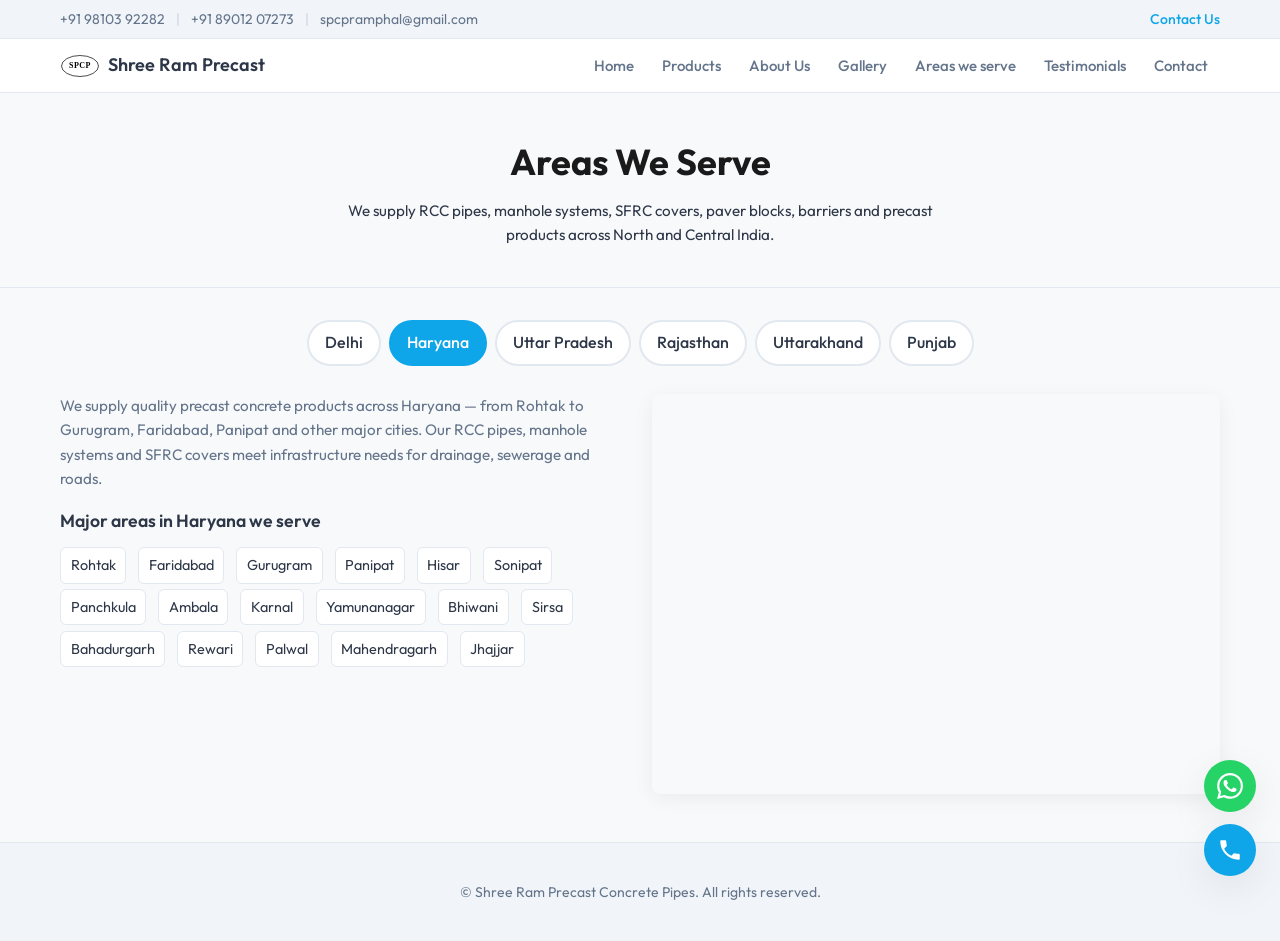
==== areas-we-serve.html @ d45b3169 "initial commit" ====
<!DOCTYPE html>
<html lang="en">
<head>
  <meta charset="UTF-8" />
  <meta name="viewport" content="width=device-width, initial-scale=1.0" />
  <meta name="description" content="Areas we serve – Delhi, Haryana, UP, Rajasthan, Uttarakhand, Punjab. Major cities and map." />
  <title>Areas We Serve | Shree Ram Precast</title>
  <link rel="preconnect" href="https://fonts.googleapis.com" />
  <link rel="preconnect" href="https://fonts.gstatic.com" crossorigin />
  <link href="https://fonts.googleapis.com/css2?family=Outfit:wght@300;400;500;600;700&display=swap" rel="stylesheet" />
  <link rel="stylesheet" href="css/style.css" />
</head>
<body>
  <header class="topbar">
    <div class="container topbar-inner">
      <div class="topbar-contact">
        <a href="tel:+919810392282">+91 98103 92282</a>
        <span class="sep">|</span>
        <a href="tel:+918901207273">+91 89012 07273</a>
        <span class="sep">|</span>
        <a href="mailto:spcpramphal@gmail.com">spcpramphal@gmail.com</a>
      </div>
      <div class="topbar-cta">
        <a href="contact.html" class="topbar-link">Contact Us</a>
      </div>
    </div>
  </header>
  <nav class="main-nav" id="main-nav">
    <div class="container nav-inner">
      <a href="index.html" class="logo">
        <img src="images/logo-spcp.svg" alt="" class="logo-icon" width="40" height="24">
        <span class="logo-text">Shree Ram Precast</span>
      </a>
      <button type="button" class="nav-toggle" aria-label="Open menu" id="nav-toggle">
        <span></span><span></span><span></span>
      </button>
      <ul class="nav-menu" id="nav-menu">
        <li><a href="index.html#home">Home</a></li>
        <li><a href="index.html#products">Products</a></li>
        <li><a href="index.html#about">About Us</a></li>
        <li><a href="index.html#gallery">Gallery</a></li>
        <li><a href="areas-we-serve.html">Areas we serve</a></li>
        <li><a href="index.html#testimonials">Testimonials</a></li>
        <li><a href="contact.html">Contact</a></li>
      </ul>
    </div>
  </nav>

  <main class="areas-page">
    <section class="areas-page-hero">
      <div class="container">
        <h1>Areas We Serve</h1>
        <p class="areas-page-hero-sub">We supply RCC pipes, manhole systems, SFRC covers, paver blocks, barriers and precast products across North and Central India.</p>
      </div>
    </section>

    <section class="areas-page-content">
      <div class="container">
        <div class="areas-state-bar" id="state-bar" role="tablist">
          <button type="button" class="areas-state-btn" data-state="0" role="tab" aria-selected="false">Delhi</button>
          <button type="button" class="areas-state-btn is-active" data-state="1" role="tab" aria-selected="true">Haryana</button>
          <button type="button" class="areas-state-btn" data-state="2" role="tab">Uttar Pradesh</button>
          <button type="button" class="areas-state-btn" data-state="3" role="tab">Rajasthan</button>
          <button type="button" class="areas-state-btn" data-state="4" role="tab">Uttarakhand</button>
          <button type="button" class="areas-state-btn" data-state="5" role="tab">Punjab</button>
        </div>

        <div class="areas-page-grid">
          <div class="areas-page-main">
            <p class="areas-page-intro" id="state-intro">We supply quality precast concrete products across Haryana — from Rohtak to Gurugram, Faridabad, Panipat and other major cities. Our RCC pipes, manhole systems and SFRC covers meet infrastructure needs for drainage, sewerage and roads.</p>
            <h2 class="areas-page-heading" id="state-heading">Major areas in Haryana we serve</h2>
            <div class="areas-cities-wrap">
              <ul class="areas-cities-list" id="cities-list"></ul>
            </div>
          </div>
          <div class="areas-page-map-wrap">
            <iframe id="areas-page-map" src="https://www.google.com/maps?q=Haryana+India&output=embed&z=7" width="100%" height="100%" style="border:0;" allowfullscreen="" referrerpolicy="no-referrer-when-downgrade" title="Map"></iframe>
          </div>
        </div>
      </div>
    </section>
  </main>

  <footer class="site-footer">
    <div class="container">
      <p>&copy; Shree Ram Precast Concrete Pipes. All rights reserved.</p>
    </div>
  </footer>

  <a href="#" class="back-to-top" id="back-to-top" aria-label="Back to top" title="Back to top">
    <svg viewBox="0 0 24 24" fill="currentColor" aria-hidden="true"><path d="M7.41 15.41L12 10.83l4.59 4.58L18 14l-6-6-6 6z"/></svg>
  </a>
  <div class="floating-actions" aria-label="Contact">
    <a href="tel:+919810392282" class="floating-phone" aria-label="Call us" title="Call us">
      <svg viewBox="0 0 24 24" fill="currentColor" aria-hidden="true"><path d="M6.62 10.79c1.44 2.83 3.76 5.14 6.59 6.59l2.2-2.2c.27-.27.67-.36 1.02-.24 1.12.37 2.33.57 3.57.57.55 0 1 .45 1 1V20c0 .55-.45 1-1 1-9.39 0-17-7.61-17-17 0-.55.45-1 1-1h3.5c.55 0 1 .45 1 1 0 1.25.2 2.45.57 3.57.11.35.03.74-.25 1.02l-2.2 2.2z"/></svg>
    </a>
    <a href="https://wa.me/919810392282?text=Hi%20there!%20I%20came%20across%20Shree%20Ram%20Precast%20and%20would%20like%20to%20know%20more%20about%20your%20products.%20Can%20you%20help%20me%20with%20a%20quote%3F" class="floating-whatsapp" target="_blank" rel="noopener noreferrer" aria-label="Chat on WhatsApp" title="Chat on WhatsApp">
      <svg viewBox="0 0 24 24" fill="currentColor" aria-hidden="true"><path d="M17.472 14.382c-.297-.149-1.758-.867-2.03-.967-.273-.099-.471-.148-.67.15-.197.297-.767.966-.94 1.164-.173.199-.347.223-.644.075-.297-.15-1.255-.463-2.39-1.475-.883-.788-1.48-1.761-1.653-2.059-.173-.297-.018-.458.13-.606.134-.133.298-.347.446-.52.149-.174.198-.298.298-.497.099-.198.05-.371-.025-.52-.075-.149-.669-1.612-.916-2.207-.242-.579-.487-.5-.669-.51-.173-.008-.371-.01-.57-.01-.198 0-.52.074-.792.372-.272.297-1.04 1.016-1.04 2.479 0 1.462 1.065 2.875 1.213 3.074.149.198 2.096 3.2 5.077 4.487.709.306 1.262.489 1.694.625.712.227 1.36.195 1.871.118.571-.085 1.758-.719 2.006-1.413.248-.694.248-1.289.173-1.413-.074-.124-.272-.198-.57-.347m-5.421 7.403h.004a9.87 9.87 0 01-5.031-1.378l-.361-.214-3.741.982.998-3.648-.235-.374a9.86 9.86 0 01-1.51-5.26c.001-5.45 4.436-9.884 9.888-9.884 2.64 0 5.122 1.03 6.988 2.898a9.825 9.825 0 012.893 6.994c-.003 5.45-4.437 9.884-9.885 9.884m8.413-18.297A11.815 11.815 0 0012.05 0C5.495 0 .16 5.335.157 11.892c0 2.096.547 4.142 1.588 5.945L.057 24l6.305-1.654a11.882 11.882 0 005.683 1.448h.005c6.554 0 11.89-5.335 11.893-11.893a11.821 11.821 0 00-3.48-8.413z"/></svg>
    </a>
  </div>

  <script src="js/main.js"></script>
  <script>
    (function () {
      var mapEl = document.getElementById('areas-page-map');
      var stateBar = document.getElementById('state-bar');
      var citiesList = document.getElementById('cities-list');
      var stateIntro = document.getElementById('state-intro');
      var stateHeading = document.getElementById('state-heading');

      var states = [
        { name: 'Delhi', mapQuery: 'Delhi+India', zoom: 8, intro: 'We supply precast concrete products across Delhi NCR — RCC Hume pipes, manhole systems, SFRC covers, paver blocks and barriers for drainage, sewerage and infrastructure projects.', cities: ['Central Delhi', 'South Delhi', 'North Delhi', 'East Delhi', 'West Delhi', 'Dwarka', 'Rohini', 'Narela', 'Bawana', 'Okhla', 'Karol Bagh', 'Saket', 'Janakpuri'] },
        { name: 'Haryana', mapQuery: 'Haryana+India', zoom: 7, intro: 'We supply quality precast concrete products across Haryana — from Rohtak to Gurugram, Faridabad, Panipat and other major cities. Our RCC pipes, manhole systems and SFRC covers meet infrastructure needs for drainage, sewerage and roads.', cities: ['Rohtak', 'Faridabad', 'Gurugram', 'Panipat', 'Hisar', 'Sonipat', 'Panchkula', 'Ambala', 'Karnal', 'Yamunanagar', 'Bhiwani', 'Sirsa', 'Bahadurgarh', 'Rewari', 'Palwal', 'Mahendragarh', 'Jhajjar'] },
        { name: 'Uttar Pradesh', mapQuery: 'Uttar+Pradesh+India', zoom: 6, intro: 'We serve Uttar Pradesh with RCC pipes, manhole systems, SFRC covers, paver blocks and concrete barriers for municipal and highway projects across the state.', cities: ['Lucknow', 'Noida', 'Ghaziabad', 'Kanpur', 'Agra', 'Varanasi', 'Meerut', 'Allahabad', 'Aligarh', 'Bareilly', 'Moradabad', 'Saharanpur', 'Firozabad', 'Mathura'] },
        { name: 'Rajasthan', mapQuery: 'Rajasthan+India', zoom: 6, intro: 'We supply precast concrete products across Rajasthan for drainage, sewerage and road infrastructure in major cities and towns.', cities: ['Jaipur', 'Jodhpur', 'Udaipur', 'Kota', 'Bikaner', 'Ajmer', 'Bharatpur', 'Alwar', 'Sikar', 'Sri Ganganagar', 'Pali', 'Tonk', 'Kishangarh'] },
        { name: 'Uttarakhand', mapQuery: 'Uttarakhand+India', zoom: 7, intro: 'We serve Uttarakhand with RCC pipes, manhole systems and precast products for hilly and plain region infrastructure.', cities: ['Dehradun', 'Haridwar', 'Roorkee', 'Haldwani', 'Rudrapur', 'Rishikesh', 'Kashipur', 'Pithoragarh', 'Tehri'] },
        { name: 'Punjab', mapQuery: 'Punjab+India', zoom: 7, intro: 'We supply RCC Hume pipes, manhole covers and precast products across Punjab for municipal and industrial projects.', cities: ['Ludhiana', 'Amritsar', 'Jalandhar', 'Patiala', 'Bathinda', 'Mohali', 'Pathankot', 'Hoshiarpur', 'Moga', 'Abohar', 'Malerkotla'] }
      ];

      function setMap(src) {
        if (mapEl) mapEl.src = src;
      }

      function buildMapUrl(query, zoom) {
        var q = typeof query === 'string' ? query.replace(/\s+/g, '+') : query;
        return 'https://www.google.com/maps?q=' + q + '&output=embed&z=' + (zoom || 7);
      }

      function renderCities(stateIndex) {
        var s = states[stateIndex];
        if (!s || !citiesList) return;
        stateIntro.textContent = s.intro;
        stateHeading.textContent = 'Major areas in ' + s.name + ' we serve';
        citiesList.innerHTML = '';
        s.cities.forEach(function (city) {
          var li = document.createElement('li');
          var btn = document.createElement('button');
          btn.type = 'button';
          btn.className = 'areas-city-btn';
          btn.textContent = city;
          btn.setAttribute('data-query', city + '+' + s.name + '+India');
          btn.addEventListener('mouseenter', function () {
            setMap(buildMapUrl(btn.getAttribute('data-query'), 11));
            citiesList.querySelectorAll('.areas-city-btn').forEach(function (b) { b.classList.remove('is-active'); });
            btn.classList.add('is-active');
          });
          li.appendChild(btn);
          citiesList.appendChild(li);
        });
        setMap(buildMapUrl(s.mapQuery, s.zoom));
      }

      stateBar.addEventListener('click', function (e) {
        var btn = e.target.closest('.areas-state-btn');
        if (!btn) return;
        var stateIndex = parseInt(btn.getAttribute('data-state'), 10);
        stateBar.querySelectorAll('.areas-state-btn').forEach(function (b) {
          b.classList.remove('is-active');
          b.setAttribute('aria-selected', 'false');
        });
        btn.classList.add('is-active');
        btn.setAttribute('aria-selected', 'true');
        renderCities(stateIndex);
      });

      renderCities(1);
    })();
  </script>
  <script>
    (function () {
      var backToTop = document.getElementById('back-to-top');
      if (backToTop) {
        function toggleBackToTop() {
          backToTop.classList.toggle('is-visible', window.scrollY > 400);
        }
        window.addEventListener('scroll', toggleBackToTop, { passive: true });
        toggleBackToTop();
        backToTop.addEventListener('click', function (e) {
          e.preventDefault();
          window.scrollTo({ top: 0, behavior: 'smooth' });
        });
      }
    })();
  </script>
</body>
</html>
---- css/style.css ----
/* Shree Ram Precast – Light grey profile theme */

:root {
  --bg: #f8f9fa;
  --bg-card: #ffffff;
  --text: #2d3748;
  --text-muted: #64748b;
  --accent: #0ea5e9;
  --accent-hover: #0284c7;
  --border: #e2e8f0;
  --grey-100: #f1f5f9;
  --grey-200: #e2e8f0;
  --grey-300: #cbd5e1;
  --grey-400: #94a3b8;
  --grey-500: #64748b;
  --radius: 12px;
  --radius-lg: 20px;
  --shadow: 0 4px 20px rgba(0, 0, 0, 0.06);
  --shadow-hover: 0 12px 40px rgba(0, 0, 0, 0.08);
  --font-sans: "Outfit", "DM Sans", system-ui, sans-serif;
  --transition: 0.25s ease;
}

*,
*::before,
*::after {
  box-sizing: border-box;
}

html {
  scroll-behavior: smooth;
}

body {
  margin: 0;
  font-family: var(--font-sans);
  font-size: 1rem;
  line-height: 1.6;
  color: var(--text);
  background: var(--bg);
  -webkit-font-smoothing: antialiased;
}

a {
  color: var(--accent);
  text-decoration: none;
  transition: color var(--transition);
}
a:hover {
  color: var(--accent-hover);
}

img {
  max-width: 100%;
  height: auto;
  display: block;
}

.container {
  width: 100%;
  max-width: 1200px;
  margin: 0 auto;
  padding: 0 1.25rem;
}

/* Top bar */
.topbar {
  background: var(--grey-100);
  border-bottom: 1px solid var(--border);
  padding: 0.5rem 0;
  font-size: 0.875rem;
}

.topbar-inner {
  display: flex;
  align-items: center;
  justify-content: space-between;
  flex-wrap: wrap;
  gap: 0.5rem;
}

.topbar-contact a {
  color: var(--text-muted);
}
.topbar-contact a:hover {
  color: var(--accent);
}
.topbar-contact .sep {
  color: var(--grey-300);
  margin: 0 0.5rem;
}

.topbar-cta {
  display: flex;
  align-items: center;
  gap: 0.5rem;
}
.topbar-cta .topbar-link {
  color: var(--accent);
  font-weight: 500;
}
.topbar-cta .topbar-link-text {
  font-weight: 400;
}
.topbar-cta .topbar-sep {
  color: var(--grey-300);
  font-weight: 300;
}

/* Main nav */
.main-nav {
  background: var(--bg-card);
  border-bottom: 1px solid var(--border);
  padding: 0.75rem 0;
  position: sticky;
  top: 0;
  z-index: 100;
  transition: box-shadow var(--transition);
}
.main-nav.scrolled {
  box-shadow: var(--shadow);
}

.nav-inner {
  display: flex;
  align-items: center;
  justify-content: space-between;
}

.logo {
  display: flex;
  align-items: center;
  gap: 0.5rem;
  color: var(--text);
  font-weight: 600;
  font-size: 1.125rem;
}
.logo:hover {
  color: var(--text);
}
.logo-icon {
  width: 40px;
  height: 24px;
  object-fit: contain;
  display: block;
  flex-shrink: 0;
  color: var(--text);
}
.logo img.logo-icon {
  color: inherit;
}

.nav-menu {
  list-style: none;
  margin: 0;
  padding: 0;
  display: flex;
  align-items: center;
  gap: 0.25rem;
}
.nav-menu a {
  color: var(--text-muted);
  font-weight: 500;
  font-size: 0.9375rem;
  padding: 0.5rem 0.75rem;
  border-radius: 8px;
}
.nav-menu a:hover {
  color: var(--text);
  background: var(--grey-100);
}

.nav-toggle {
  display: none;
  flex-direction: column;
  justify-content: center;
  gap: 5px;
  width: 44px;
  height: 44px;
  padding: 0;
  border: none;
  background: var(--grey-100);
  border-radius: 8px;
  cursor: pointer;
}
.nav-toggle span {
  display: block;
  width: 20px;
  height: 2px;
  background: var(--text);
  margin: 0 auto;
  transition: var(--transition);
}

/* Hero */
.hero {
  position: relative;
  padding: 4rem 0 5rem;
  overflow: hidden;
}

.hero-bg {
  position: absolute;
  inset: 0;
  pointer-events: none;
}
.hero-shape {
  position: absolute;
  border-radius: 50%;
  opacity: 0.5;
}
.hero-shape-1 {
  width: 600px;
  height: 600px;
  background: linear-gradient(135deg, #e0f2fe 0%, #f0f9ff 100%);
  top: -200px;
  right: -150px;
}
.hero-shape-2 {
  width: 400px;
  height: 400px;
  background: linear-gradient(180deg, #f1f5f9 0%, transparent 100%);
  bottom: -100px;
  left: -100px;
}

.hero-inner {
  position: relative;
  display: grid;
  grid-template-columns: 1fr 1fr;
  align-items: center;
  gap: 3rem;
}
.hero-content { grid-column: 1; grid-row: 1; }
.hero-image { grid-column: 2; grid-row: 1; }
.hero-stats { grid-column: 1 / -1; grid-row: 2; }

.hero-label {
  margin: 0 0 0.5rem;
  font-size: 0.9375rem;
  font-weight: 500;
  color: var(--accent);
  text-transform: uppercase;
  letter-spacing: 0.05em;
}

.hero-title {
  margin: 0 0 1rem;
  font-size: clamp(1.75rem, 4vw, 2.75rem);
  font-weight: 700;
  line-height: 1.2;
  color: var(--text);
}

.hero-desc {
  margin: 0 0 1.5rem;
  font-size: 1.0625rem;
  color: var(--text-muted);
  max-width: 480px;
}

.btn {
  display: inline-flex;
  align-items: center;
  justify-content: center;
  padding: 0.75rem 1.5rem;
  font-family: inherit;
  font-size: 1rem;
  font-weight: 600;
  border-radius: 10px;
  border: none;
  cursor: pointer;
  transition: background var(--transition), transform 0.15s ease;
}
.btn:hover {
  transform: translateY(-1px);
}
.btn-primary {
  background: var(--accent);
  color: #fff;
}
.btn-primary:hover {
  background: var(--accent-hover);
}

.hero-image {
  border-radius: var(--radius-lg);
  overflow: hidden;
  box-shadow: var(--shadow-hover);
  background: var(--grey-100);
}
.hero-image img {
  width: 100%;
  height: 320px;
  object-fit: cover;
}

/* Hero stats strip (count-up) */
.hero-stats {
  display: flex;
  flex-wrap: wrap;
  justify-content: center;
  gap: 2rem 3rem;
  padding: 1.5rem 0 0;
  margin-top: 0.5rem;
  border-top: 1px solid var(--border);
}
.hero-stat {
  display: flex;
  align-items: baseline;
  gap: 0.25rem;
  flex-wrap: wrap;
  justify-content: center;
}
.hero-stat-num {
  font-size: clamp(1.75rem, 4vw, 2.5rem);
  font-weight: 700;
  color: var(--accent);
  line-height: 1;
  font-variant-numeric: tabular-nums;
}
.hero-stat-suffix {
  font-size: inherit;
  font-weight: 700;
  color: var(--accent);
}
.hero-stat-label {
  font-size: 0.9375rem;
  font-weight: 500;
  color: var(--text-muted);
  margin-left: 0.15rem;
}

/* Section common */
.section-title {
  margin: 0 0 0.5rem;
  font-size: clamp(1.5rem, 3vw, 2rem);
  font-weight: 700;
  color: var(--text);
  text-align: center;
}
.section-subtitle {
  margin: 0 0 2.5rem;
  font-size: 1.0625rem;
  color: var(--text-muted);
  text-align: center;
  max-width: 560px;
  margin-left: auto;
  margin-right: auto;
}

/* Products */
.products {
  padding: 4.5rem 0;
  background: var(--bg-card);
}

.product-grid {
  display: grid;
  grid-template-columns: repeat(auto-fill, minmax(320px, 1fr));
  gap: 1.5rem;
}

.product-card-link {
  display: block;
  color: inherit;
  text-decoration: none;
  outline: none;
}
.product-card-link:hover,
.product-card-link:focus {
  color: inherit;
}

.product-card {
  background: var(--bg);
  border: 1px solid var(--border);
  border-radius: var(--radius);
  overflow: hidden;
  transition: transform 0.3s ease, box-shadow var(--transition), border-color var(--transition);
  position: relative;
  height: 100%;
  display: flex;
  flex-direction: column;
}
.product-card-link:hover .product-card {
  transform: scale(1.06);
  box-shadow: var(--shadow-hover);
  border-color: var(--grey-300);
}

.product-card-image {
  aspect-ratio: 4/3;
  background: var(--grey-100);
  overflow: hidden;
}
.product-card-image img {
  width: 100%;
  height: 100%;
  object-fit: cover;
}

.product-card h3 {
  margin: 1rem 1.25rem 0.5rem;
  font-size: 1.125rem;
  font-weight: 600;
  color: var(--text);
}
.product-card > p {
  margin: 0 1.25rem 1rem;
  font-size: 0.9375rem;
  color: var(--text-muted);
  flex: 1;
}

.product-card-hover {
  margin: 0 1.25rem 1.25rem;
  padding: 0.75rem 0 0;
  border-top: 1px solid var(--border);
  opacity: 0;
  max-height: 0;
  overflow: hidden;
  transition: opacity 0.25s ease, max-height 0.3s ease, padding 0.25s ease;
}
.product-card-link:hover .product-card-hover,
.product-card-link:focus-within .product-card-hover {
  opacity: 1;
  max-height: 160px;
}
.product-card-hover ul {
  margin: 0 0 0.5rem;
  padding: 0 0 0 1rem;
  font-size: 0.8125rem;
  color: var(--text-muted);
  line-height: 1.5;
}
.product-card-hover .product-card-cta {
  font-size: 0.875rem;
  font-weight: 600;
  color: var(--accent);
}
.product-card-link:hover .product-card-cta {
  text-decoration: underline;
}

/* Product detail page */
.product-page {
  padding: 2rem 0 4rem;
  min-height: 60vh;
}
.breadcrumb {
  font-size: 0.875rem;
  margin-bottom: 1.5rem;
  color: var(--text-muted);
}
.breadcrumb a {
  color: var(--text-muted);
}
.breadcrumb a:hover {
  color: var(--accent);
}
.breadcrumb-sep {
  margin: 0 0.35rem;
  color: var(--grey-400);
}
.product-detail {
  display: grid;
  grid-template-columns: 1fr 1fr;
  gap: 2.5rem;
  align-items: start;
}
.product-detail-image {
  border-radius: var(--radius-lg);
  overflow: hidden;
  background: var(--grey-100);
  box-shadow: var(--shadow);
  position: sticky;
  top: 6rem;
}
.product-detail-image img {
  width: 100%;
  height: auto;
  max-height: 420px;
  object-fit: cover;
}
.product-detail-content h1 {
  margin: 0 0 1rem;
  font-size: clamp(1.5rem, 3vw, 2rem);
  font-weight: 700;
  color: var(--text);
}
.product-detail-lead {
  font-size: 1.0625rem;
  color: var(--text-muted);
  line-height: 1.6;
  margin: 0 0 1.5rem;
}
.product-detail-content h2 {
  font-size: 1.125rem;
  font-weight: 600;
  color: var(--text);
  margin: 1.5rem 0 0.5rem;
}
.product-detail-content h2:first-of-type {
  margin-top: 0;
}
.product-detail-content ul {
  margin: 0 0 1rem;
  padding: 0 0 0 1.25rem;
  color: var(--text-muted);
  line-height: 1.6;
}
.product-detail-content p {
  margin: 0 0 1rem;
  color: var(--text-muted);
  line-height: 1.6;
}
.product-detail-content .btn {
  margin-top: 1rem;
}
@media (max-width: 900px) {
  .product-detail {
    grid-template-columns: 1fr;
  }
  .product-detail-image {
    position: static;
    max-height: 320px;
  }
  .product-detail-image img {
    max-height: 320px;
  }
}

/* About */
.about {
  padding: 4.5rem 0;
  background: var(--bg);
}

.about-inner {
  display: grid;
  grid-template-columns: 1fr 1fr;
  align-items: center;
  gap: 3rem;
}

.about .section-title {
  text-align: left;
}

.about-image {
  border-radius: var(--radius-lg);
  overflow: hidden;
  box-shadow: var(--shadow);
  background: var(--grey-100);
}
.about-image img {
  width: 100%;
  height: 360px;
  object-fit: cover;
}

.about-content p {
  margin: 0 0 1rem;
  color: var(--text-muted);
}
.about-lead {
  font-size: 1.125rem;
  color: var(--text) !important;
}

.about-areas {
  margin-top: 1.5rem;
  padding: 1.25rem;
  background: var(--grey-100);
  border-radius: var(--radius);
}
.about-areas strong {
  display: block;
  margin-bottom: 0.75rem;
  color: var(--text);
}
.about-areas ul {
  margin: 0;
  padding: 0;
  list-style: none;
  display: flex;
  flex-wrap: wrap;
  gap: 0.5rem 1rem;
}
.about-areas li {
  padding: 0.25rem 0.5rem;
  background: var(--bg-card);
  border-radius: 6px;
  font-size: 0.9375rem;
  color: var(--text-muted);
}

/* Gallery (infinite auto-moving accordion cards) */
.gallery {
  padding: 4.5rem 0;
  background: var(--bg-card);
}

.gallery-carousel-wrap {
  width: 100%;
  overflow: hidden;
}

.gallery-carousel-wrap:hover .gallery-carousel-track {
  animation-play-state: paused;
}

.gallery-carousel-track {
  display: flex;
  gap: 1rem;
  width: 400%;
  animation: galleryCarousel 15s linear infinite;
}

.gallery-card {
  flex: 0 0 calc((100% - 11 * 1rem) / 12);
  border-radius: var(--radius);
  overflow: hidden;
  background: var(--grey-100);
  border: 1px solid var(--border);
  min-width: 0;
  aspect-ratio: 1;
  transition: transform 0.25s ease;
  position: relative;
  z-index: 0;
}

.gallery-card:hover {
  transform: scale(1.12);
  z-index: 1;
  box-shadow: var(--shadow-hover);
}

.gallery-card img {
  width: 100%;
  height: 100%;
  object-fit: cover;
  display: block;
}

@keyframes galleryCarousel {
  0% {
    transform: translateX(0);
  }
  100% {
    transform: translateX(-50%);
  }
}

/* Testimonials (one at a time, prev/next, dots) */
.testimonials {
  padding: 4.5rem 0;
  background: var(--bg);
}

.testimonial-slider {
  position: relative;
  max-width: 820px;
  margin: 0 auto;
}

.testimonial-viewport {
  position: relative;
  min-height: 260px;
}

.testimonial-card {
  display: none;
  margin: 0;
  padding: 2.75rem 3rem;
  background: var(--bg-card);
  border: 1px solid var(--border);
  border-radius: var(--radius-lg);
  font-size: 1.2rem;
  line-height: 1.7;
  color: var(--text-muted);
  box-shadow: var(--shadow);
  outline: 2px solid transparent;
  outline-offset: -2px;
  transition: outline-color 0.2s ease, box-shadow var(--transition);
}
.testimonial-card.is-active {
  display: block;
}
.testimonial-card:hover {
  outline-color: var(--grey-300);
  box-shadow: var(--shadow-hover);
}
.testimonial-card p {
  margin: 0 0 1.5rem;
  font-style: italic;
  font-size: 1.2rem;
}
.testimonial-card footer {
  font-size: 1rem;
  color: var(--grey-500);
  font-style: normal;
}

.testimonial-btn {
  position: absolute;
  top: 50%;
  transform: translateY(-50%);
  width: 52px;
  height: 52px;
  padding: 0;
  border: 1px solid var(--border);
  border-radius: 50%;
  background: var(--bg-card);
  color: var(--text);
  font-size: 1.75rem;
  line-height: 1;
  cursor: pointer;
  transition: background 0.2s ease, border-color 0.2s ease, color 0.2s ease;
  z-index: 2;
}
.testimonial-btn:hover {
  background: var(--grey-100);
  border-color: var(--accent);
  color: var(--accent);
}
.testimonial-btn-prev {
  left: -28px;
}
.testimonial-btn-next {
  right: -28px;
}

.testimonial-dots {
  display: flex;
  justify-content: center;
  gap: 0.5rem;
  margin-top: 1.5rem;
}
.testimonial-dot {
  width: 10px;
  height: 10px;
  padding: 0;
  border: none;
  border-radius: 50%;
  background: var(--grey-300);
  cursor: pointer;
  transition: background 0.2s ease, transform 0.2s ease;
}
.testimonial-dot:hover {
  background: var(--grey-400);
}
.testimonial-dot.is-active {
  background: var(--accent);
  transform: scale(1.2);
}

@media (max-width: 768px) {
  .testimonial-btn-prev {
    left: 0.5rem;
  }
  .testimonial-btn-next {
    right: 0.5rem;
  }
  .testimonial-card {
    padding: 2rem 1.75rem;
    font-size: 1.0625rem;
  }
  .testimonial-card p {
    font-size: 1.0625rem;
  }
}

/* Contact */
.contact {
  padding: 4.5rem 0;
  background: var(--bg-card);
  border-top: 1px solid var(--border);
}

.contact-inner {
  display: grid;
  grid-template-columns: 1fr 1fr;
  align-items: stretch;
  gap: 3rem;
}

.contact .section-title {
  text-align: left;
}

.contact-lead {
  margin: 0 0 1.5rem;
  color: var(--text-muted);
}

.contact-list {
  list-style: none;
  margin: 0;
  padding: 0;
}
.contact-list li {
  padding: 0.75rem 0;
  border-bottom: 1px solid var(--border);
  display: grid;
  grid-template-columns: 100px 1fr;
  gap: 1rem;
  align-items: start;
}
.contact-list li:last-child {
  border-bottom: none;
}
.contact-label {
  font-weight: 600;
  font-size: 0.875rem;
  color: var(--text);
}

.contact-maps-wrap {
  display: flex;
  flex-direction: column;
  gap: 1rem;
}
.contact-maps-wrap .contact-map {
  flex: 1;
  min-height: 200px;
  height: auto;
}
.contact-map {
  border-radius: var(--radius);
  overflow: hidden;
  background: var(--grey-100);
  border: 1px solid var(--border);
  min-height: 280px;
  height: 100%;
}
.contact-map iframe {
  display: block;
  width: 100%;
  height: 100%;
  min-height: 280px;
}

/* Areas we serve (homepage) */
.areas-section {
  padding: 4.5rem 0;
  background: var(--bg);
}
.areas-block {
  display: grid;
  grid-template-columns: 280px 1fr;
  gap: 2rem;
  align-items: stretch;
  min-height: 380px;
}
.areas-list {
  list-style: none;
  margin: 0;
  padding: 0;
  display: flex;
  flex-direction: column;
  gap: 0.35rem;
}
.areas-item {
  padding: 0.65rem 1rem;
  border-radius: 8px;
  font-size: 1rem;
  color: var(--text-muted);
  cursor: default;
  transition: color 0.2s ease, background 0.2s ease, margin-left 0.25s ease;
  margin-left: 0;
}
/* Bent list: selected item stays left, others shift right by distance */
.areas-item[data-distance="1"] {
  margin-left: 0.6rem;
}
.areas-item[data-distance="2"] {
  margin-left: 1.1rem;
}
.areas-item[data-distance="3"] {
  margin-left: 1.6rem;
}
.areas-item[data-distance="4"] {
  margin-left: 2rem;
}
.areas-item[data-distance="5"] {
  margin-left: 2.4rem;
}
.areas-item:hover,
.areas-item.is-active {
  color: var(--accent);
  background: rgba(14, 165, 233, 0.08);
}
.areas-item span {
  pointer-events: none;
}
.areas-map-wrap {
  position: relative;
  border-radius: var(--radius);
  overflow: hidden;
  background: var(--grey-100);
  border: 1px solid var(--border);
  min-height: 320px;
}
.areas-map-frame {
  position: absolute;
  top: 0;
  left: 0;
  width: 100%;
  height: 100%;
  opacity: 0;
  pointer-events: none;
  transition: opacity 0.25s ease;
}
.areas-map-frame.active {
  opacity: 1;
  pointer-events: auto;
  z-index: 1;
}
.areas-map-wrap iframe {
  display: block;
}
@media (max-width: 768px) {
  .areas-block {
    grid-template-columns: 1fr;
    min-height: auto;
  }
  .areas-map-wrap {
    min-height: 280px;
  }
}

/* Contact page (full page) */
.contact-page {
  padding: 2.5rem 0 4rem;
}
.contact-page-title {
  margin: 0 0 0.5rem;
  font-size: clamp(1.5rem, 3vw, 2rem);
  font-weight: 700;
  color: var(--text);
}
.contact-page-lead {
  margin: 0 0 1rem;
  color: var(--text-muted);
  max-width: 560px;
}
.contact-page-global {
  margin-bottom: 2rem;
}
.contact-locations {
  display: flex;
  flex-direction: column;
  gap: 2.5rem;
}
.contact-location-block .contact-page-grid {
  align-items: start;
}
.contact-location-block h2 {
  margin: 0 0 0.5rem;
  font-size: 1.125rem;
  font-weight: 600;
  color: var(--text);
}
.contact-address {
  margin: 0 0 1rem;
  color: var(--text-muted);
  line-height: 1.5;
}
.contact-page-grid {
  display: grid;
  grid-template-columns: 1fr 1fr;
  gap: 2.5rem;
  align-items: start;
}
.contact-page-info .contact-list {
  margin-bottom: 1.5rem;
}
.contact-page-map {
  border-radius: var(--radius);
  overflow: hidden;
  background: var(--grey-100);
  border: 1px solid var(--border);
  min-height: 360px;
}
.contact-page-map iframe {
  display: block;
  min-height: 360px;
}
@media (max-width: 900px) {
  .contact-page-grid {
    grid-template-columns: 1fr;
  }
  .contact-page-map {
    min-height: 300px;
  }
  .contact-page-map iframe {
    min-height: 300px;
  }
}

/* Footer */
.site-footer {
  padding: 1.5rem;
  background: var(--grey-100);
  border-top: 1px solid var(--border);
  text-align: center;
  font-size: 0.875rem;
  color: var(--text-muted);
}

/* Responsive */
@media (max-width: 900px) {
  .hero-inner,
  .about-inner,
  .contact-inner {
    grid-template-columns: 1fr;
  }

  .hero-image {
    order: -1;
    max-width: 480px;
    margin: 0 auto;
  }
  .hero-stats {
    justify-content: center;
  }
  .hero-content {
    text-align: center;
  }
  .hero-desc {
    margin-left: auto;
    margin-right: auto;
  }

  .about-image {
    max-width: 480px;
    margin: 0 auto;
  }
  .about .section-title {
    text-align: center;
  }

  .contact-map {
    min-height: 180px;
  }
}

@media (max-width: 768px) {
  .topbar-contact .sep {
    display: none;
  }
  .topbar-inner {
    justify-content: center;
  }

  .nav-menu {
    display: none;
    position: absolute;
    top: 100%;
    left: 0;
    right: 0;
    background: var(--bg-card);
    flex-direction: column;
    padding: 1rem;
    border-bottom: 1px solid var(--border);
    box-shadow: var(--shadow);
  }
  .nav-menu.is-open {
    display: flex;
  }
  .nav-toggle {
    display: flex;
  }
  .nav-toggle.is-open span:nth-child(1) {
    transform: translateY(7px) rotate(45deg);
  }
  .nav-toggle.is-open span:nth-child(2) {
    opacity: 0;
  }
  .nav-toggle.is-open span:nth-child(3) {
    transform: translateY(-7px) rotate(-45deg);
  }

  .product-grid {
    grid-template-columns: 1fr;
  }

  .contact-list li {
    grid-template-columns: 1fr;
    gap: 0.25rem;
  }

  .gallery-grid {
    grid-template-columns: repeat(2, 1fr);
    gap: 0.75rem;
  }
}

@media (max-width: 480px) {
  .hero {
    padding: 2.5rem 0 3.5rem;
  }
  .hero-image img {
    height: 240px;
  }
  .section-subtitle {
    margin-bottom: 1.5rem;
  }
  .products,
  .about,
  .gallery,
  .testimonials,
  .contact {
    padding: 3rem 0;
  }
}

/* Floating actions (phone + WhatsApp) */
.floating-actions {
  position: fixed;
  bottom: 1.5rem;
  right: 1.5rem;
  z-index: 999;
  display: flex;
  flex-direction: column-reverse;
  gap: 0.75rem;
  pointer-events: none;
}
.floating-actions a {
  pointer-events: auto;
  display: flex;
  align-items: center;
  justify-content: center;
  width: 52px;
  height: 52px;
  border-radius: 50%;
  box-shadow: var(--shadow-hover);
  transition: transform 0.2s ease, box-shadow 0.2s ease;
  color: #fff;
}
.floating-actions a:hover {
  transform: scale(1.08);
  color: #fff;
}
.floating-actions .floating-phone {
  background: var(--accent);
}
.floating-actions .floating-phone:hover {
  background: var(--accent-hover);
}
.floating-actions .floating-whatsapp {
  background: #25d366;
}
.floating-actions .floating-whatsapp:hover {
  background: #20ba5a;
  box-shadow: 0 8px 24px rgba(37, 211, 102, 0.4);
}
.floating-actions svg {
  width: 26px;
  height: 26px;
}

/* Back to top – left bottom */
.back-to-top {
  position: fixed;
  bottom: 1.5rem;
  left: 1.5rem;
  z-index: 998;
  display: flex;
  align-items: center;
  justify-content: center;
  width: 48px;
  height: 48px;
  border-radius: 50%;
  background: var(--accent);
  color: #fff;
  box-shadow: var(--shadow-hover);
  opacity: 0;
  visibility: hidden;
  transform: translateY(8px);
  transition: opacity 0.25s ease, visibility 0.25s ease, transform 0.25s ease, background 0.2s ease;
}
.back-to-top.is-visible {
  opacity: 1;
  visibility: visible;
  transform: translateY(0);
}
.back-to-top:hover {
  background: var(--accent-hover);
  color: #fff;
}
.back-to-top svg {
  width: 24px;
  height: 24px;
}

/* Product page action buttons */
.product-detail-actions {
  display: flex;
  flex-wrap: wrap;
  gap: 0.75rem;
  margin-top: 1.25rem;
}
.product-detail-actions .btn {
  margin-top: 0;
}
.btn-outline {
  background: transparent;
  color: var(--accent);
  border: 2px solid var(--accent);
}
.btn-outline:hover {
  background: rgba(14, 165, 233, 0.08);
  color: var(--accent-hover);
  border-color: var(--accent-hover);
}

/* Products section Get a Quote */
/* Products – custom block */
.products-custom-block {
  margin-top: 2.5rem;
  border-radius: 16px;
  overflow: hidden;
  background: linear-gradient(135deg, #0f172a 0%, #1e293b 50%, #0f172a 100%);
  border: 1px solid rgba(14, 165, 233, 0.25);
  box-shadow: 0 4px 24px rgba(0, 0, 0, 0.12), inset 0 1px 0 rgba(255, 255, 255, 0.06);
}
.products-custom-inner {
  padding: 2rem 2.25rem;
  text-align: center;
  max-width: 640px;
  margin: 0 auto;
}
.products-custom-label {
  display: inline-block;
  font-size: 0.75rem;
  font-weight: 600;
  letter-spacing: 0.12em;
  text-transform: uppercase;
  color: var(--accent);
  margin-bottom: 0.5rem;
}
.products-custom-title {
  margin: 0 0 0.75rem;
  font-size: clamp(1.25rem, 2.5vw, 1.5rem);
  font-weight: 700;
  color: #fff;
  line-height: 1.3;
}
.products-custom-text {
  margin: 0 0 1.25rem;
  font-size: 0.95rem;
  line-height: 1.65;
  color: rgba(255, 255, 255, 0.88);
}
.products-custom-btns {
  display: flex;
  flex-wrap: wrap;
  gap: 0.75rem;
  justify-content: center;
  align-items: center;
}
.products-custom-btn {
  margin: 0;
}
.products-custom-inner .btn-outline {
  border-color: rgba(255, 255, 255, 0.6);
  color: #fff;
}
.products-custom-inner .btn-outline:hover {
  background: rgba(255, 255, 255, 0.12);
  border-color: #fff;
  color: #fff;
}
.products-custom-btn:hover {
  transform: translateY(-2px);
}
.products-custom-btn.btn-primary:hover {
  background: var(--accent-hover);
  color: #fff;
  box-shadow: 0 8px 20px rgba(14, 165, 233, 0.35);
}

.products-cta {
  text-align: center;
  margin-top: 2rem;
}
.products-cta .btn {
  margin: 0 0.25rem;
}

/* Areas we serve page */
.areas-page {
  padding-bottom: 3rem;
}
.areas-page-hero {
  background: var(--bg);
  color: #1a1a1a;
  padding: 2.5rem 0;
  text-align: center;
  border-bottom: 1px solid var(--border);
}
.areas-page-hero h1 {
  margin: 0 0 0.5rem;
  font-size: clamp(1.75rem, 4vw, 2.25rem);
  font-weight: 700;
  color: #1a1a1a;
}
.areas-page-hero-sub {
  margin: 0;
  color: var(--text);
  font-size: 0.95rem;
  max-width: 640px;
  margin-left: auto;
  margin-right: auto;
}
.areas-state-bar {
  display: flex;
  flex-wrap: wrap;
  gap: 0.5rem;
  justify-content: center;
  margin: 1.5rem 0 1.25rem;
  padding: 0.5rem 0;
}
.areas-state-btn {
  padding: 0.5rem 1rem;
  border: 2px solid var(--border);
  background: #fff;
  color: var(--text);
  font: inherit;
  font-weight: 500;
  border-radius: 999px;
  cursor: pointer;
  transition: background 0.2s, border-color 0.2s, color 0.2s;
}
.areas-state-btn:hover {
  border-color: var(--accent);
  color: var(--accent);
}
.areas-state-btn.is-active {
  background: var(--accent);
  border-color: var(--accent);
  color: #fff;
}
.areas-page-grid {
  display: grid;
  grid-template-columns: 1fr 1fr;
  gap: 1.5rem;
  align-items: start;
  margin-top: 1rem;
}
.areas-page-intro {
  margin: 0 0 1rem;
  color: var(--text-muted);
  line-height: 1.6;
  font-size: 0.95rem;
}
.areas-page-heading {
  margin: 0 0 0.75rem;
  font-size: 1.1rem;
  font-weight: 600;
  color: var(--text);
}
.areas-cities-wrap {
  margin-bottom: 0.5rem;
}
.areas-cities-list {
  list-style: none;
  margin: 0;
  padding: 0;
  display: flex;
  flex-wrap: wrap;
  gap: 0.35rem 0.75rem;
}
.areas-city-btn {
  padding: 0.35rem 0.6rem;
  border: 1px solid var(--border);
  background: #fff;
  color: var(--text);
  font: inherit;
  font-size: 0.9rem;
  border-radius: 6px;
  cursor: pointer;
  transition: background 0.2s, border-color 0.2s, color 0.2s;
}
.areas-city-btn:hover,
.areas-city-btn.is-active {
  border-color: var(--accent);
  color: var(--accent);
  background: rgba(14, 165, 233, 0.06);
}
.areas-page-map-wrap {
  position: sticky;
  top: 100px;
  min-height: 320px;
  height: 400px;
  border-radius: 8px;
  overflow: hidden;
  box-shadow: var(--shadow);
  background: var(--bg);
}
.areas-page-map-wrap iframe {
  display: block;
}
@media (max-width: 900px) {
  .areas-page-grid {
    grid-template-columns: 1fr;
  }
  .areas-page-map-wrap {
    min-height: 280px;
    height: 300px;
    position: static;
  }
}
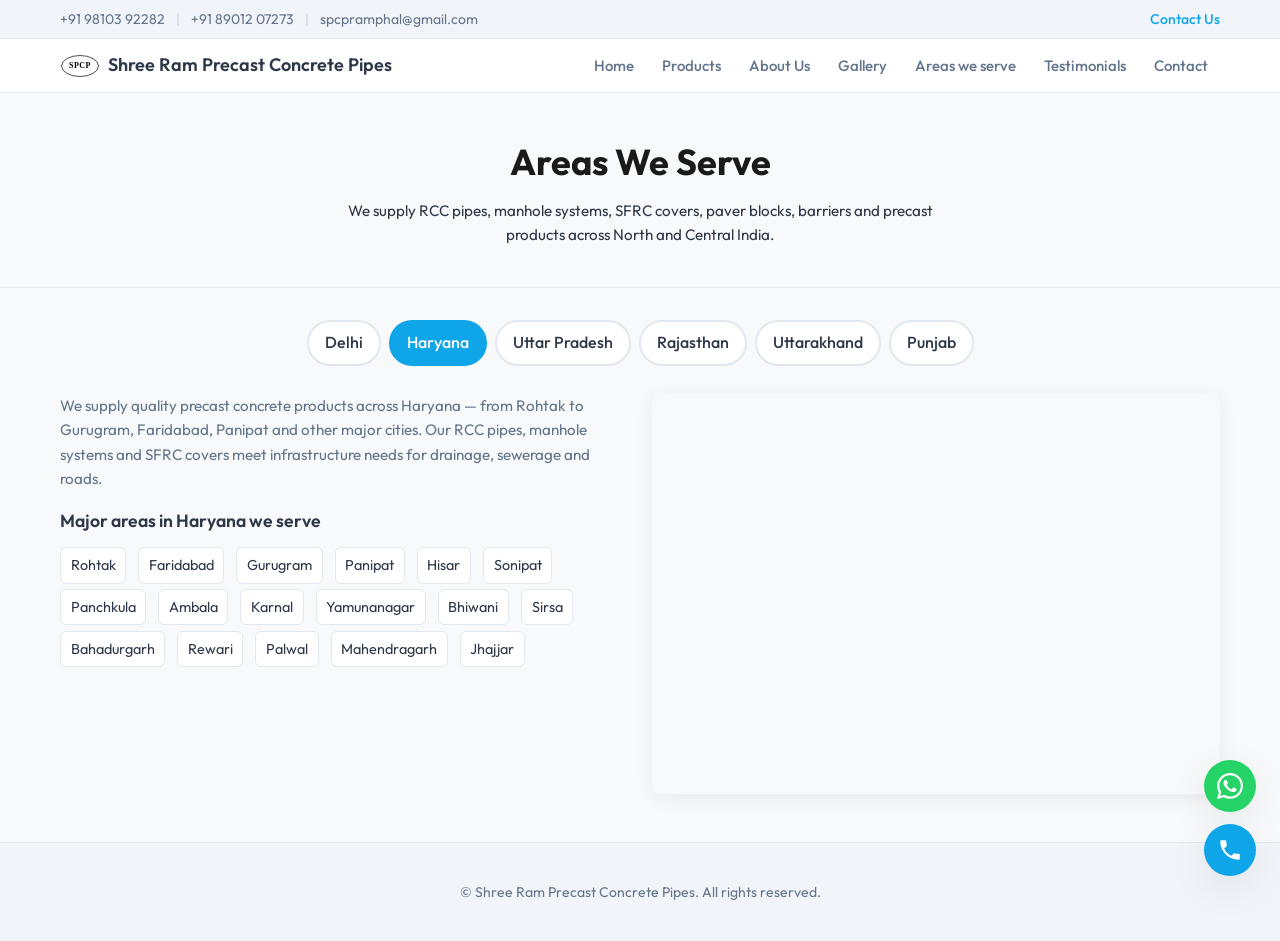
==== commit d5dec055: "Update website content to reflect the full company name "Shree Ram Precast Concrete Pipes" across mu" ====
--- a/areas-we-serve.html
+++ b/areas-we-serve.html
@@ -4,10 +4,11 @@
   <meta charset="UTF-8" />
   <meta name="viewport" content="width=device-width, initial-scale=1.0" />
   <meta name="description" content="Areas we serve – Delhi, Haryana, UP, Rajasthan, Uttarakhand, Punjab. Major cities and map." />
-  <title>Areas We Serve | Shree Ram Precast</title>
+  <title>Areas We Serve | Shree Ram Precast Concrete Pipes</title>
   <link rel="preconnect" href="https://fonts.googleapis.com" />
   <link rel="preconnect" href="https://fonts.gstatic.com" crossorigin />
   <link href="https://fonts.googleapis.com/css2?family=Outfit:wght@300;400;500;600;700&display=swap" rel="stylesheet" />
+  <link rel="icon" type="image/svg+xml" href="images/logo-spcp-white.svg" />
   <link rel="stylesheet" href="css/style.css" />
 </head>
 <body>
@@ -29,7 +30,7 @@
     <div class="container nav-inner">
       <a href="index.html" class="logo">
         <img src="images/logo-spcp.svg" alt="" class="logo-icon" width="40" height="24">
-        <span class="logo-text">Shree Ram Precast</span>
+        <span class="logo-text">Shree Ram Precast Concrete Pipes</span>
       </a>
       <button type="button" class="nav-toggle" aria-label="Open menu" id="nav-toggle">
         <span></span><span></span><span></span>
